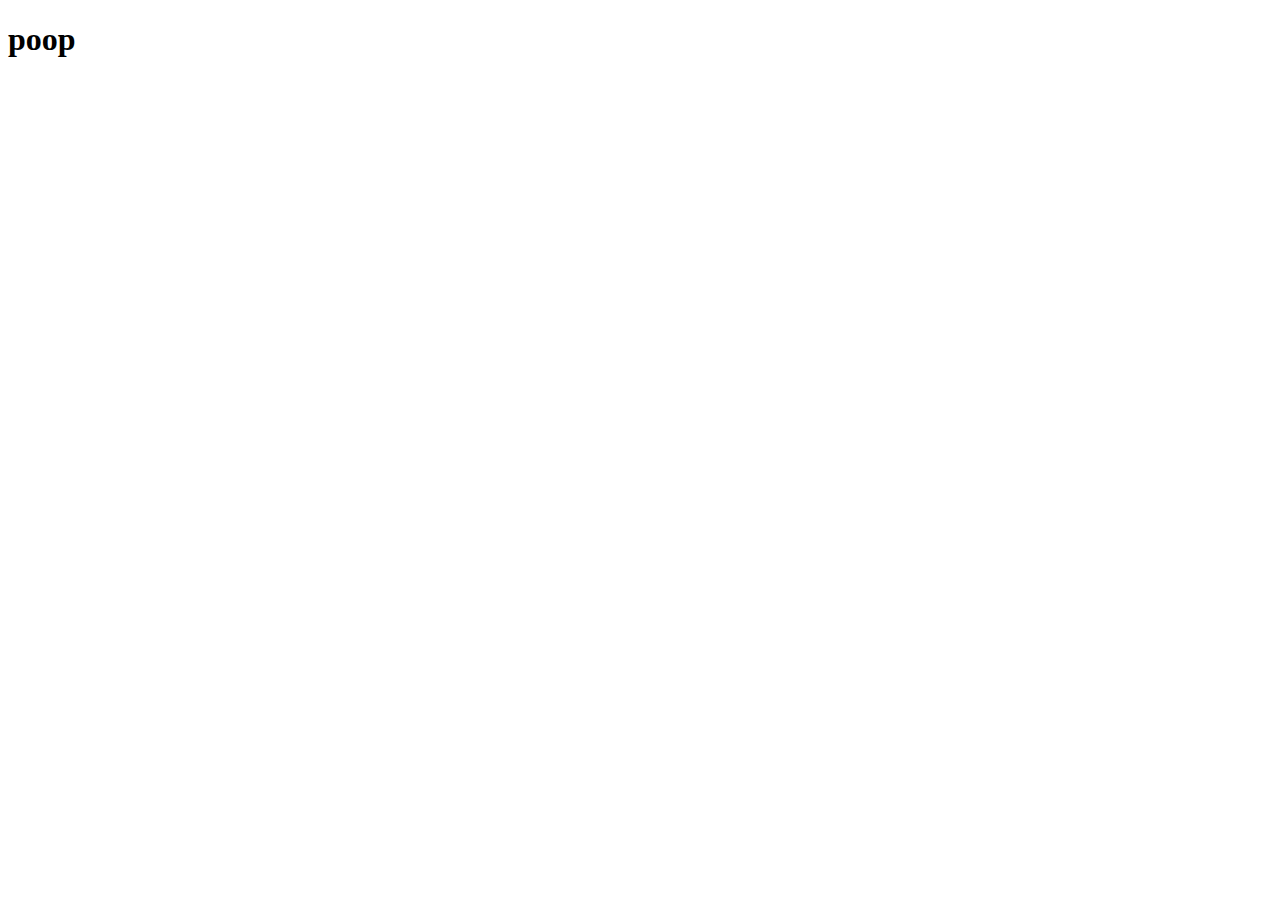
==== about.html @ fbce2c7f "added about.html" ====
<!DOCTYPE html>
<html lang="en">
<head>
    <meta charset="UTF-8">
    <meta name="viewport" content="width=<>, initial-scale=1.0">
    <title>Document</title>
</head>
<body>
    <h1>poop</h1>
</body>
</html>
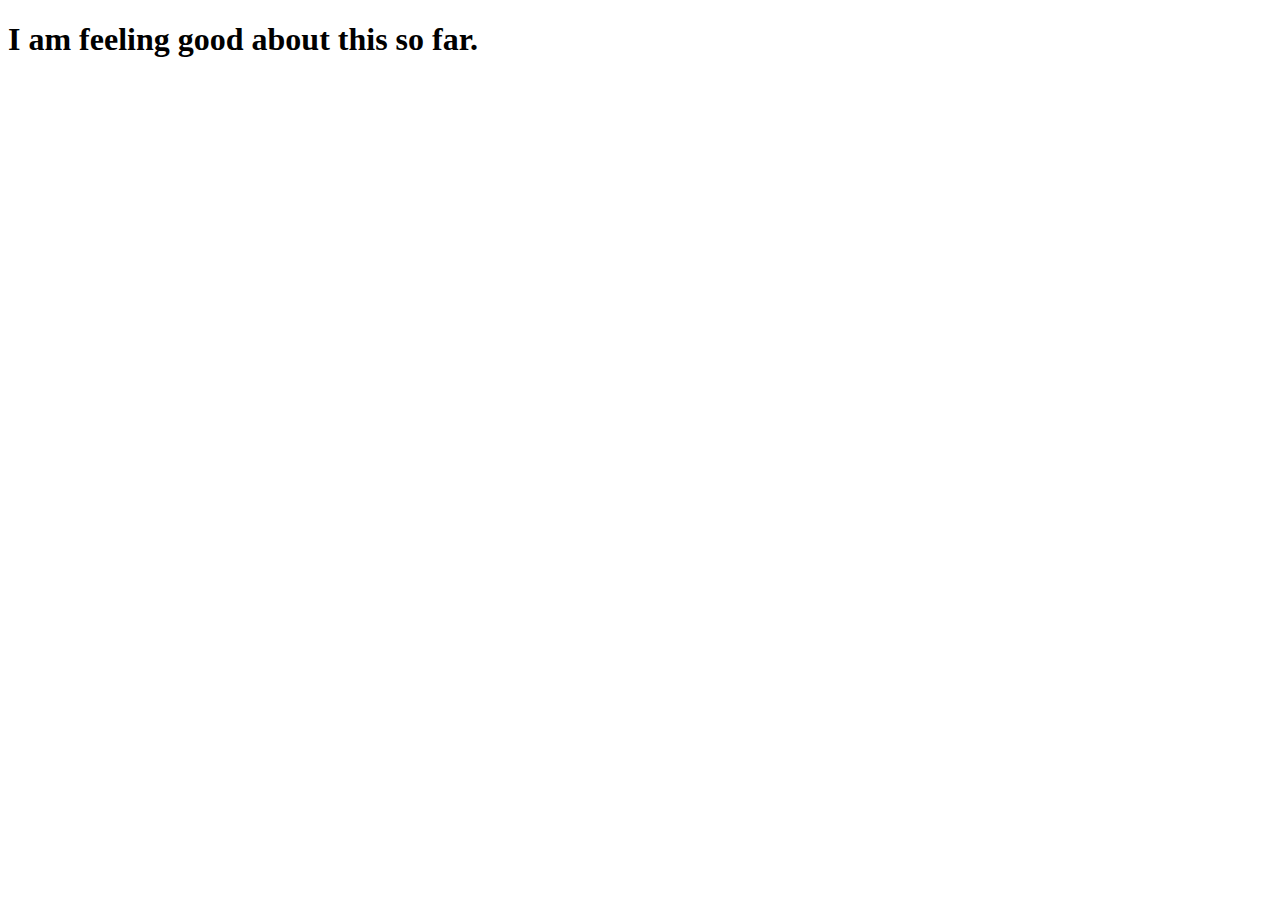
==== commit 363effe2: "Merge pull request #2 from AnHiFo/anna" ====
--- a/about.html
+++ b/about.html
@@ -6,6 +6,6 @@
     <title>Document</title>
 </head>
 <body>
-    <h1>poop</h1>
+    <h1>I am feeling good about this so far.</h1>
 </body>
 </html>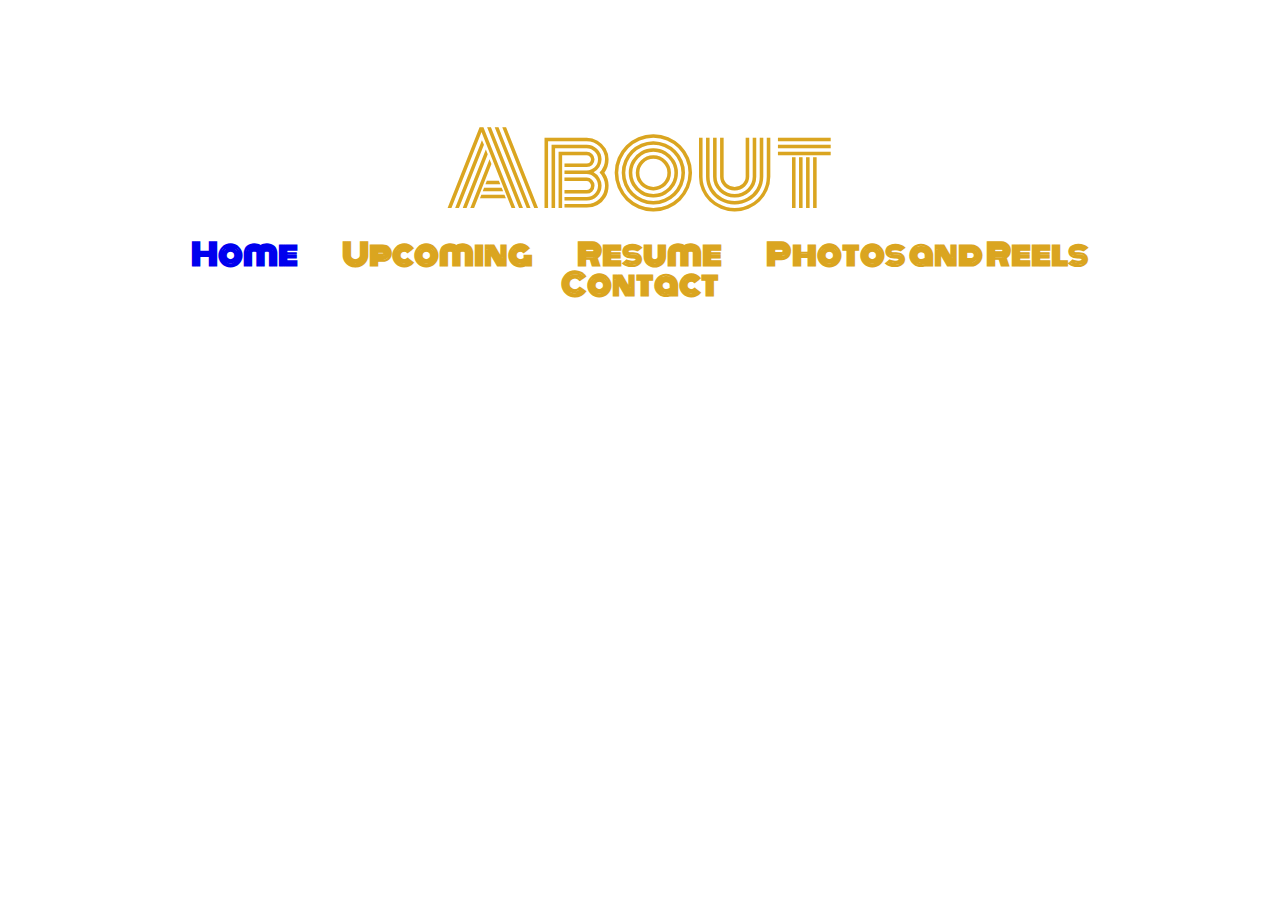
==== commit 11366e24: "Header Styles for index.html and about.html" ====
--- a/about.html
+++ b/about.html
@@ -2,10 +2,28 @@
 <html lang="en">
 <head>
     <meta charset="UTF-8">
-    <meta name="viewport" content="width=<>, initial-scale=1.0">
-    <title>Document</title>
-</head>
+    <link rel="preconnect" href="https://fonts.gstatic.com">
+<link href="https://fonts.googleapis.com/css2?family=Monoton&display=swap" rel="stylesheet">
+    <link rel="stylesheet" type="text/css" href="css/reset.css">
+    <link rel="stylesheet" type="text/css" href="./css/style.css">
+    <link rel="icon" type="image" href="images/tab_icon.jpg">
+    <title>About Anna</title>
+    </head>
+
+    <header>
+        <h1>About</h1>
+            <nav>
+                <ul>
+                    <li><a href="index.html">Home</a></li>
+                    <li>Upcoming</li>
+                    <li>Resume</li>
+                    <li>Photos and Reels</li>
+                    <li>Contact</li>
+                </ul>
+            </nav>
+        </header>
+
 <body>
-    <h1>I am feeling good about this so far.</h1>
+   
 </body>
 </html>--- a/css/style.css
+++ b/css/style.css
@@ -0,0 +1,44 @@
+
+header{ 
+    padding: 100px;
+    text-align: center;
+    background-image: url("/Users/annahickey/AnnaHickeyHome/images/Dusk_Reflections_of_Minneapolis_bgnbvz.jpg");
+    background-size: cover;
+    background-position: 100%;
+}
+
+h1 {
+    font-size: 100px;
+    clear: both;
+    margin: 20px 0 0 0;
+    font-family: 'Monoton', cursive;
+    color: goldenrod;
+   
+}
+
+ul {
+    float: center;
+}
+
+li {
+    display: inline;
+    padding: 20px;
+    position: relative;
+    top: 20px;
+    font-size: 30px;
+    font-family: 'Monoton', cursive;
+    color: goldenrod;
+    font-weight: bold;
+}
+
+a {
+    text-decoration: none;
+}
+
+a:visited {
+    color: goldenrod;
+}
+
+ main {
+    background-color: plum;
+ }